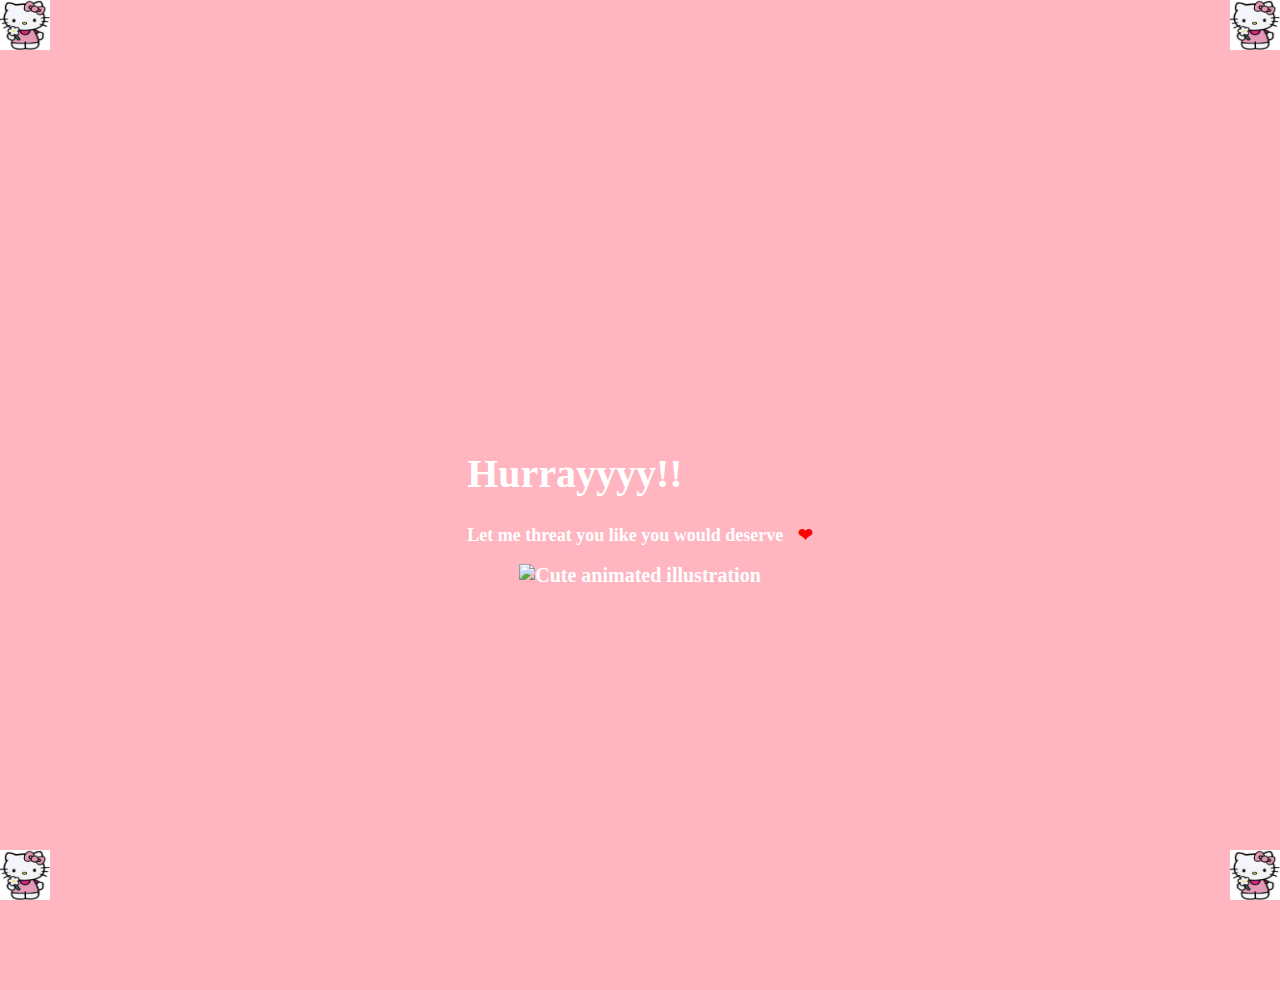
==== yes.html @ edc8d9fb "Add files via upload" ====
<html lang="en">
    <head>
        <link rel="stylesheet" href="./yes_style.css">
        
    </head> 
    <body>
        <img src="HelloKittyFlower.jpg" alt="Blume" class="corner-image top-left">
        <img src="HelloKittyFlower.jpg" alt="Blume" class="corner-image top-right">
        <img src="HelloKittyFlower.jpg" alt="Blume" class="corner-image bottom-left">
        <img src="HelloKittyFlower.jpg" alt="Blume" class="corner-image bottom-right">
        <div class="container">
            <div >
                <h1 class = "header_text">Hurrayyyy!!</h1>
                <p class ="text">
Let me threat you like you would deserve <span class="heart">❤</span>
                </p>

                
            </div>
            <div class="gif_container">
                <img src="https://media.giphy.com/media/v1.Y2lkPTc5MGI3NjExbXVqMmFiamNzcXVndzZvMGRmanpyaTJpb2ptZDZ1aXVybW41dXR4bCZlcD12MV9pbnRlcm5hbF9naWZfYnlfaWQmY3Q9Zw/osZY7Ba20hGsguE2wO/giphy.gif" alt="Cute animated illustration">
            </div>
        </div>
       
    </body> 
</html>
---- yes_style.css ----
body {
    display: flex;
    justify-content: center;
    align-items: center;
    height: 90vh;
    background-color: rgb(255, 182, 193); 
    padding: 80px;
    font-family: Arial, sans-serif;
    font-family: 'Nunito';
    font-size: 20px;
    font-weight: bold;
    color: rgb(255, 255, 255);
    text-align: left;
    margin-top: 20px;
    margin-bottom: 0;
}
.text {
    font-size: 18px;
}
.heart {
    color: red; /* Farbe des Herzsymbols */
    margin-left: 10px;
}
.corner-image {
    position: absolute;
    width: 50px; /* Setze die gewünschte Breite für das Bild */
    height: 50px; /* Setze die gewünschte Höhe für das Bild */
}
.top-left {
    top: 0;
    left: 0;
}
.top-right {
    top: 0;
    right: 0;
}
.bottom-left {
    bottom: 0;
    left: 0;
}
.bottom-right {
    bottom: 0;
    right: 0;
}

.gif_container {
    display: flex;
    justify-content: center;
    align-items: center;
}
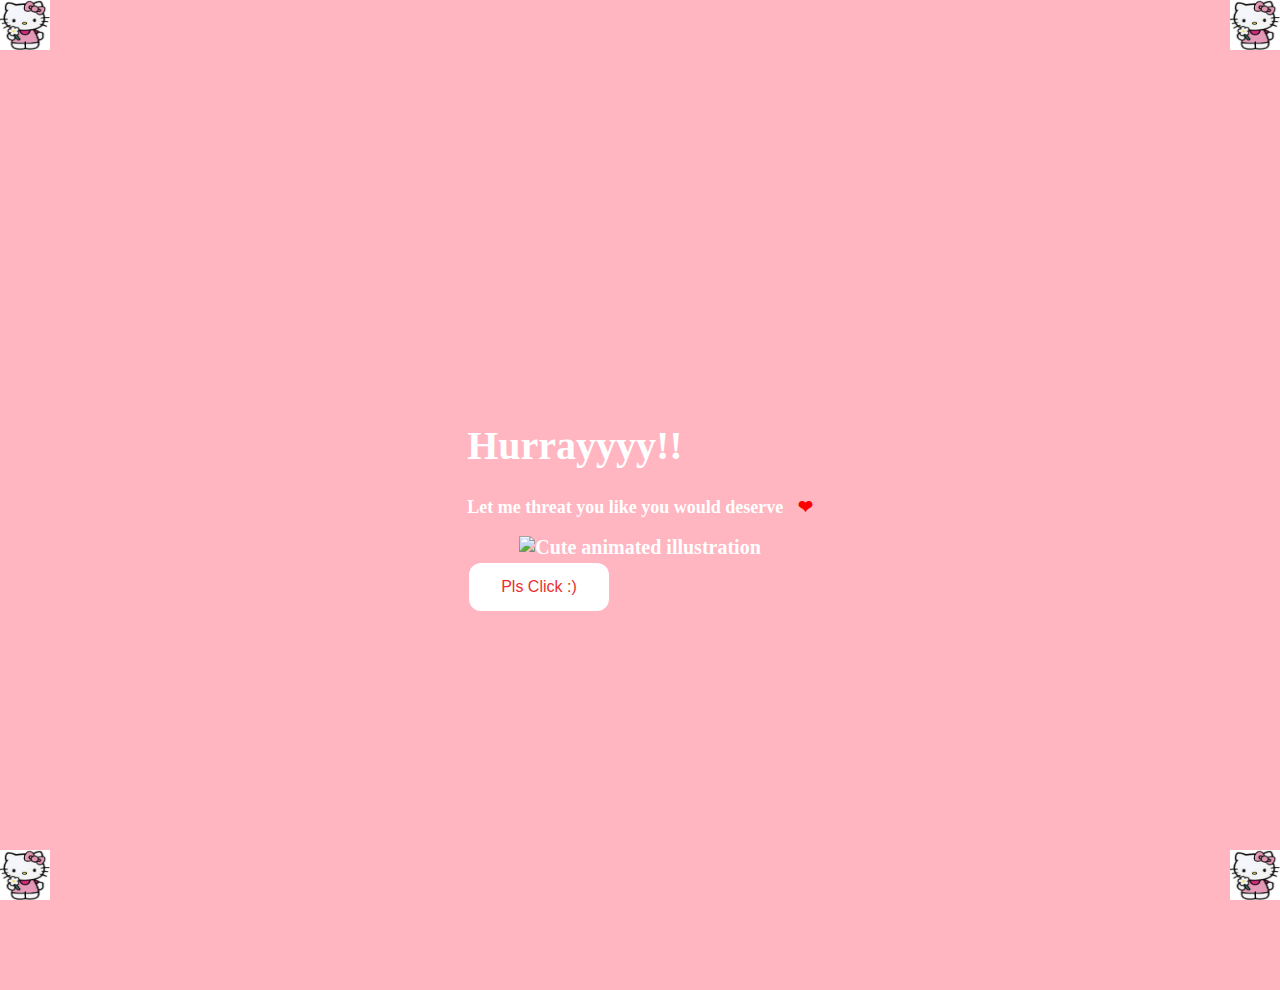
==== commit d85601c8: "Add files via upload" ====
--- a/yes.html
+++ b/yes.html
@@ -20,6 +20,15 @@
             <div class="gif_container">
                 <img src="https://media.giphy.com/media/v1.Y2lkPTc5MGI3NjExbXVqMmFiamNzcXVndzZvMGRmanpyaTJpb2ptZDZ1aXVybW41dXR4bCZlcD12MV9pbnRlcm5hbF9naWZfYnlfaWQmY3Q9Zw/osZY7Ba20hGsguE2wO/giphy.gif" alt="Cute animated illustration">
             </div>
+            <div class = "buttons">
+                <button class="btn" id = "yesButton" onclick="nextPage()">Pls Click :)</button>
+                <script>
+                    function nextPage() {
+                        window.location.href = "after_yes.html";
+                    }
+                    
+                </script> 
+            </div>
         </div>
        
     </body> 
--- a/yes_style.css
+++ b/yes_style.css
@@ -47,4 +47,54 @@
     display: flex;
     justify-content: center;
     align-items: center;
+}
+.btn {
+    background-color: #ffffff;
+    color: rgb(233, 48, 48);
+    padding: 15px 32px;
+    text-align: center;
+    display: inline-block;
+    font-size: 16px;
+    margin: 4px 2px;
+    cursor: pointer;
+    border: none;
+    border-radius: 12px;
+    transition: background-color 0.3s ease;
+}
+@media only screen and (max-width: 320px) and (max-height: 568px) {
+    body {
+        height: 100vh;
+    }
+
+    .header_text {
+        font-size: 20px;
+    }
+
+    img {
+        height: 60vh;
+    }
+
+    .btn {
+        padding: 10px 18px;
+        font-size: 12px;
+    }
+}
+
+@media only screen and (max-width: 414px) and (max-height: 736px) {
+    body {
+        height: 90vh;
+    }
+
+    .header_text {
+        font-size: 28px;
+    }
+
+    img {
+        height: 60vh;
+    }
+
+    .btn {
+        padding: 15px 25px;
+        font-size: 14px;
+    }
 }